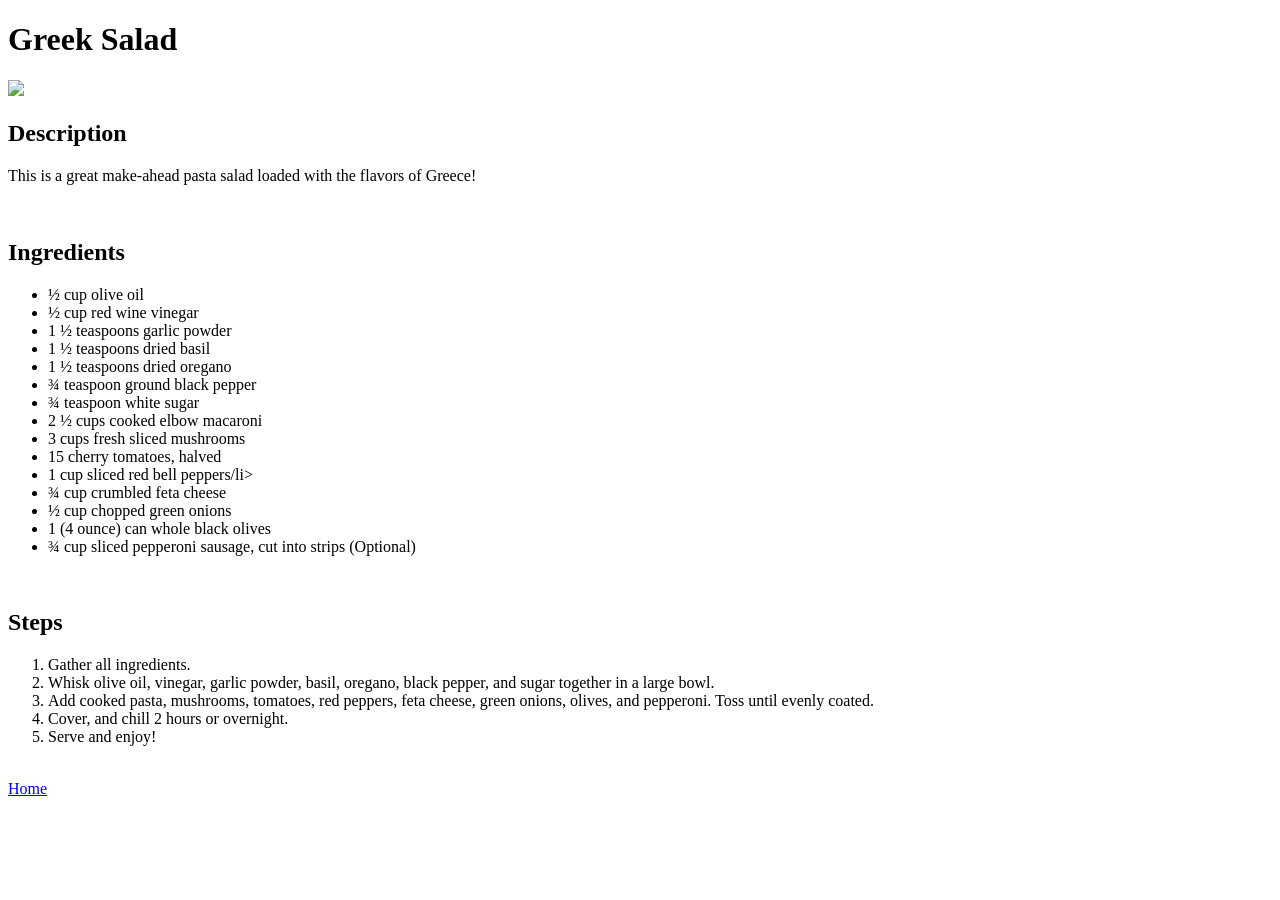
==== recipes/greek-salad.html @ 020ca9b1 "Add greek page page Add link to greek salad page on homepage" ====
<!DOCTYPE html>
<html lang="en">
<head>
    <meta charset="UTF-8">
    <meta name="viewport" content="width=device-width, initial-scale=1.0">
    <title>Document</title>
</head>
<body>
    <h1>Greek Salad</h1>
    <img src="https://www.allrecipes.com/thmb/QJi2asOhg8l9RUd3D5Fvi0Iyf6s=/750x0/filters:no_upscale():max_bytes(150000):strip_icc():format(webp)/11689-greek-pasta-salad-i-VAT-001-4x3-ab1e0a4520f94af2aeef5ce2fcf8e4b9.jpg">
    <br>
    <h2>Description</h2>
    <p>This is a great make-ahead pasta salad loaded with the flavors of Greece!</p>

    <br>
    <h2>Ingredients</h2>
    <ul>
        <li>½ cup olive oil</li>
        <li>½ cup red wine vinegar</li>
        <li>1 ½ teaspoons garlic powder</li>
        <li>1 ½ teaspoons dried basil</li>
        <li>1 ½ teaspoons dried oregano</li>
        <li>¾ teaspoon ground black pepper</li>
        <li>¾ teaspoon white sugar</li>
        <li>2 ½ cups cooked elbow macaroni</li>
        <li>3 cups fresh sliced mushrooms</li>
        <li>15 cherry tomatoes, halved</li>
        <li>1 cup sliced red bell peppers/li>
        <li>¾ cup crumbled feta cheese</li>
        <li>½ cup chopped green onions</li>
        <li>1 (4 ounce) can whole black olives</li>
        <li>¾ cup sliced pepperoni sausage, cut into strips (Optional)</li>

        
    </ul>

    <br>
    <h2>Steps</h2>
    <ol>
        <li>Gather all ingredients.</li>
        <li>Whisk olive oil, vinegar, garlic powder, basil, oregano, black pepper, and sugar together in a large bowl.</li>
        <li>Add cooked pasta, mushrooms, tomatoes, red peppers, feta cheese, green onions, olives, and pepperoni. Toss until evenly coated.</li>
        <li>Cover, and chill 2 hours or overnight.</li>
        <li>Serve and enjoy!</li>
    </ol>
    <br>
    <a href="../index.html">Home</a>
</body>
</html>
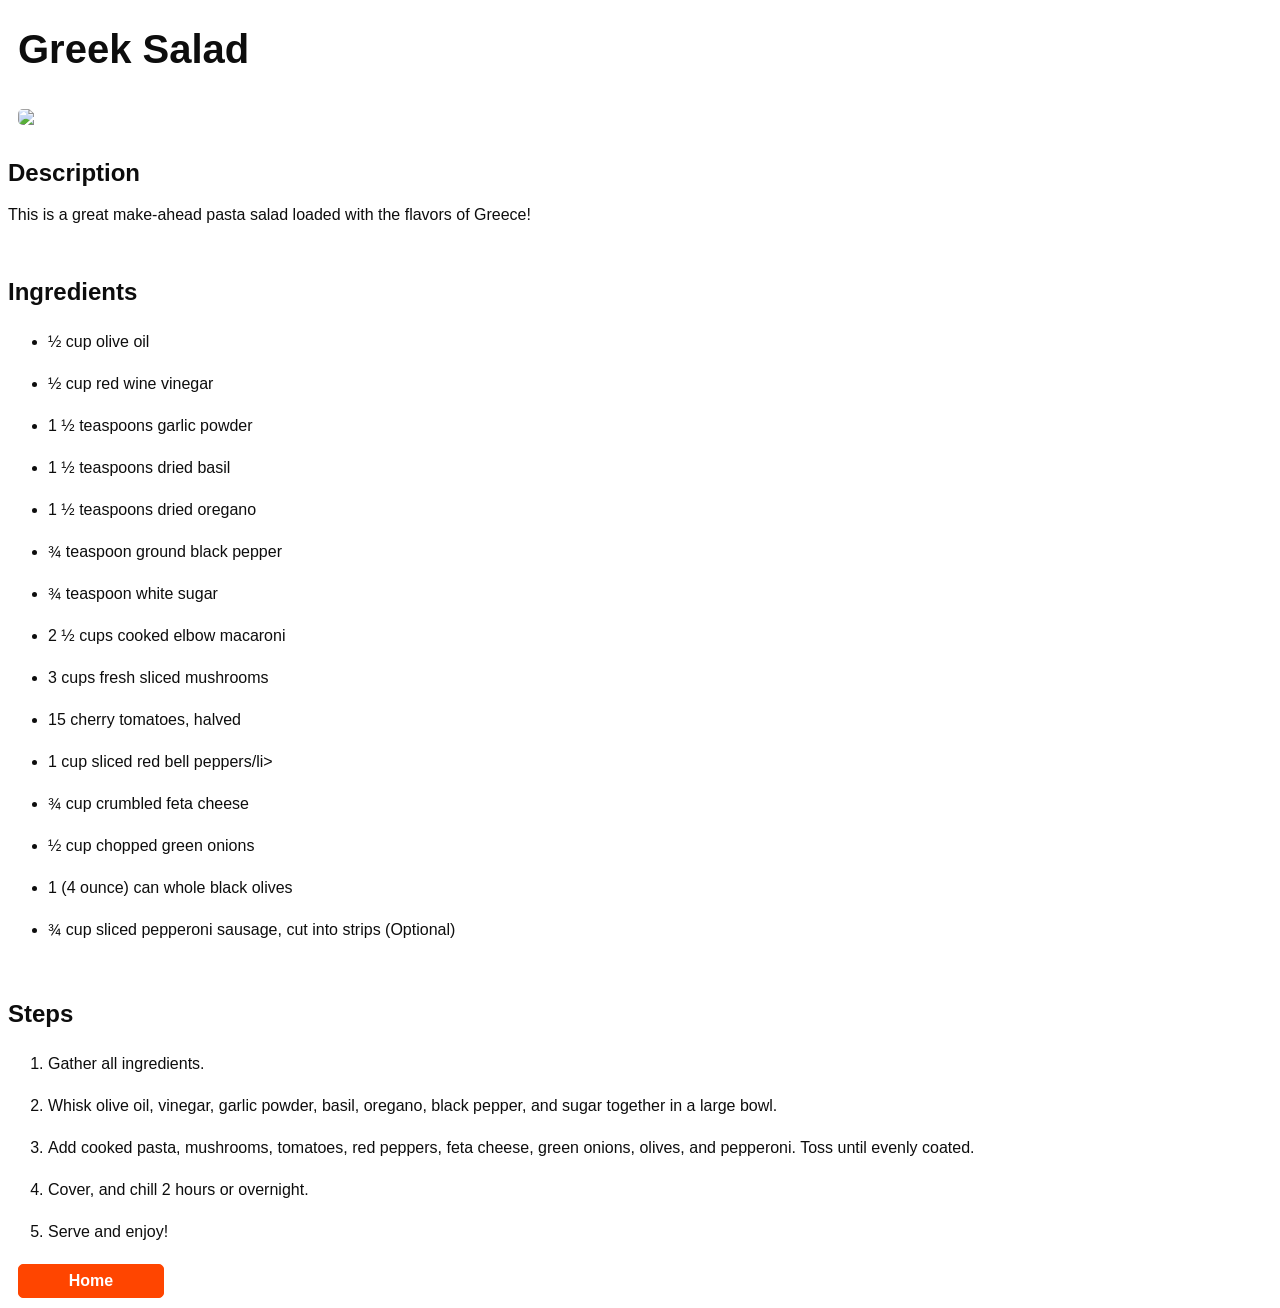
==== commit 419b860e: "Added colors, padding, margin, borders" ====
--- a/recipes/greek-salad.html
+++ b/recipes/greek-salad.html
@@ -4,6 +4,7 @@
     <meta charset="UTF-8">
     <meta name="viewport" content="width=device-width, initial-scale=1.0">
     <title>Document</title>
+    <link rel="stylesheet" href="styles.css">
 </head>
 <body>
     <h1>Greek Salad</h1>
@@ -43,7 +44,8 @@
         <li>Cover, and chill 2 hours or overnight.</li>
         <li>Serve and enjoy!</li>
     </ol>
-    <br>
+    <div class="link">
     <a href="../index.html">Home</a>
+    </div>
 </body>
 </html>
--- a/recipes/styles.css
+++ b/recipes/styles.css
@@ -0,0 +1,51 @@
+img {
+    width:400px;
+    height:auto;
+    border-radius: 5px;
+    display: inline-block;
+    margin: 10px;
+}
+
+*{
+    font-family: Arial, Helvetica, sans-serif;
+    color: #000000F2;
+}
+
+.card{
+    display:inline-block;
+    margin: 10px;
+    border: 3px solid salmon;
+    border-radius:10px;
+    padding:20px;
+}
+
+li{
+    margin-bottom: 10px;
+    line-height: 2rem;
+}
+
+h1{
+    margin-left: 10px;
+    font-weight: bolder;
+    font-size: 40px;
+}
+
+.spacer{
+    height: 20px;
+}
+
+.link{
+    border: 1px solid orangered;
+    width: 130px;
+    padding: 7px;
+    margin:10px;
+    border-radius: 5px;
+    text-align: center;
+    background-color: orangered;
+}
+
+a{
+    text-decoration: none;
+    color: white;
+    font-weight: bold;
+}
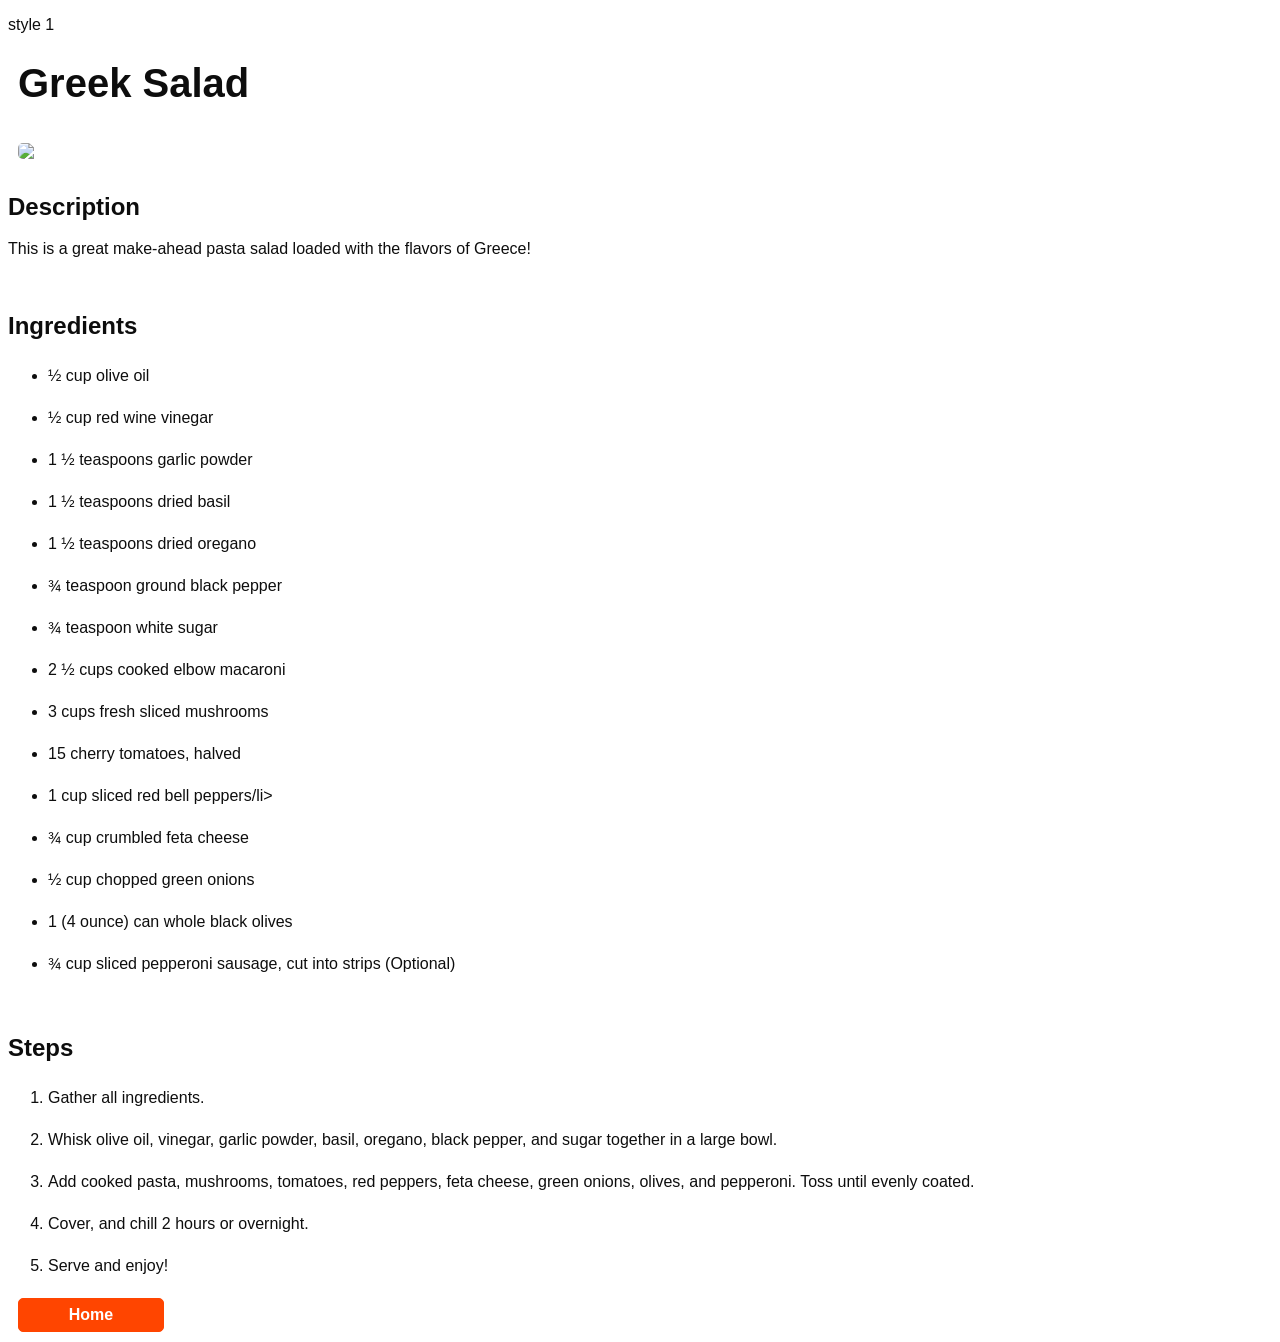
==== commit cca705bf: "Added comment for style 1 and 2" ====
--- a/recipes/greek-salad.html
+++ b/recipes/greek-salad.html
@@ -7,6 +7,7 @@
     <link rel="stylesheet" href="styles.css">
 </head>
 <body>
+    <p>style 1</p>
     <h1>Greek Salad</h1>
     <img src="https://www.allrecipes.com/thmb/QJi2asOhg8l9RUd3D5Fvi0Iyf6s=/750x0/filters:no_upscale():max_bytes(150000):strip_icc():format(webp)/11689-greek-pasta-salad-i-VAT-001-4x3-ab1e0a4520f94af2aeef5ce2fcf8e4b9.jpg">
     <br>
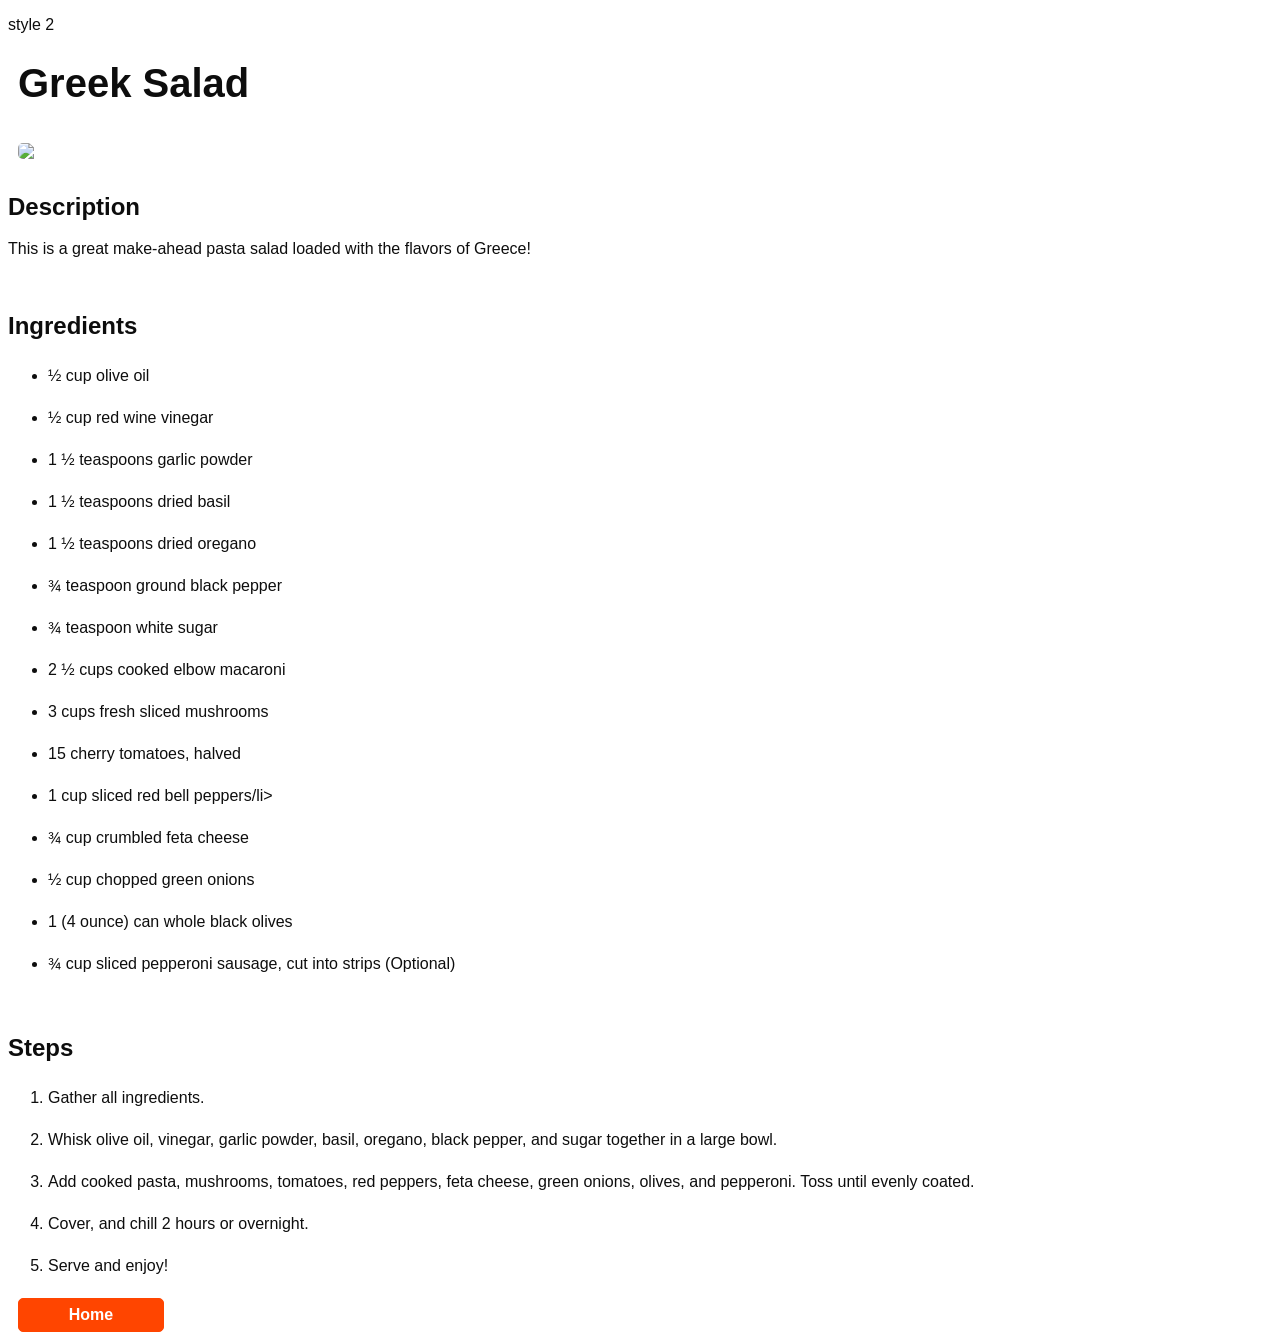
==== commit 2ef595a3: "Fix typo" ====
--- a/recipes/greek-salad.html
+++ b/recipes/greek-salad.html
@@ -7,7 +7,7 @@
     <link rel="stylesheet" href="styles.css">
 </head>
 <body>
-    <p>style 1</p>
+    <p>style 2</p>
     <h1>Greek Salad</h1>
     <img src="https://www.allrecipes.com/thmb/QJi2asOhg8l9RUd3D5Fvi0Iyf6s=/750x0/filters:no_upscale():max_bytes(150000):strip_icc():format(webp)/11689-greek-pasta-salad-i-VAT-001-4x3-ab1e0a4520f94af2aeef5ce2fcf8e4b9.jpg">
     <br>
